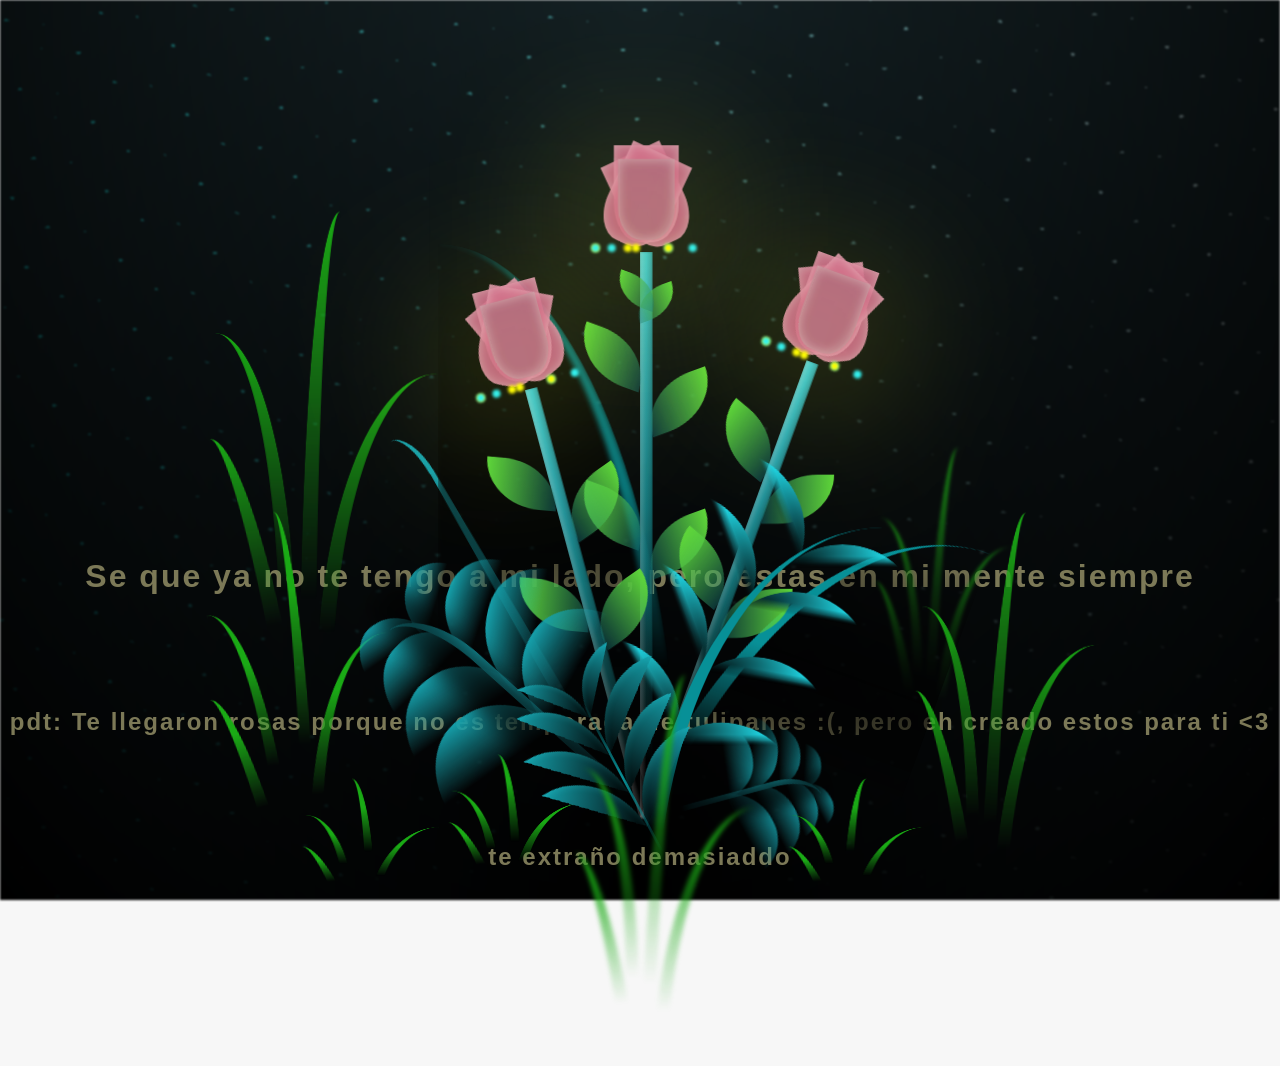
==== flower.html @ 2ba7af32 "Add files via upload" ====
<!DOCTYPE html>
<html lang="es">
  <head>
    <meta charset="UTF-8" />
    <meta http-equiv="X-UA-Compatible" content="IE=edge" />
    <meta name="viewport" content="width=device-width, initial-scale=1.0" />
    <link rel="stylesheet" href="css/main.css" />
    <link rel="icon" href="img/flowers.png" type="image/x-icon" />
    <title>Flower</title>
  </head>
  <body class="container">
    <audio src="sound/ChristianBasso&HaienQiu-Flowers.mp3" autoplay></audio>
    <div id="lyrics">
      
    </div>
    <h1 class="titulo">Se que ya no te tengo a mi lado, pero estas en mi mente siempre<br></br><br></br></h1>
    <h2 class="titulo">pdt: Te llegaron rosas porque no es temporada de tulipanes :(, pero eh creado estos para ti <3<br></br> te extraño demasiaddo</h2>
    <div class="night"></div>
    <div class="flowers">
      <div class="flower flower--1">
        <div class="flower__leafs flower__leafs--1">
          <div class="flower__leaf flower__leaf--1"></div>
          <div class="flower__leaf flower__leaf--2"></div>
          <div class="flower__leaf flower__leaf--3"></div>
          <div class="flower__leaf flower__leaf--4"></div>
          <div class="flower__white-circle"></div>

          <div class="flower__light flower__light--1"></div>
          <div class="flower__light flower__light--2"></div>
          <div class="flower__light flower__light--3"></div>
          <div class="flower__light flower__light--4"></div>
          <div class="flower__light flower__light--5"></div>
          <div class="flower__light flower__light--6"></div>
          <div class="flower__light flower__light--7"></div>
          <div class="flower__light flower__light--8"></div>
        </div>
        <div class="flower__line">
          <div class="flower__line__leaf flower__line__leaf--1"></div>
          <div class="flower__line__leaf flower__line__leaf--2"></div>
          <div class="flower__line__leaf flower__line__leaf--3"></div>
          <div class="flower__line__leaf flower__line__leaf--4"></div>
          <div class="flower__line__leaf flower__line__leaf--5"></div>
          <div class="flower__line__leaf flower__line__leaf--6"></div>
        </div>
      </div>

      <div class="flower flower--2">
        <div class="flower__leafs flower__leafs--2">
          <div class="flower__leaf flower__leaf--1"></div>
          <div class="flower__leaf flower__leaf--2"></div>
          <div class="flower__leaf flower__leaf--3"></div>
          <div class="flower__leaf flower__leaf--4"></div>
          <div class="flower__white-circle"></div>

          <div class="flower__light flower__light--1"></div>
          <div class="flower__light flower__light--2"></div>
          <div class="flower__light flower__light--3"></div>
          <div class="flower__light flower__light--4"></div>
          <div class="flower__light flower__light--5"></div>
          <div class="flower__light flower__light--6"></div>
          <div class="flower__light flower__light--7"></div>
          <div class="flower__light flower__light--8"></div>
        </div>
        <div class="flower__line">
          <div class="flower__line__leaf flower__line__leaf--1"></div>
          <div class="flower__line__leaf flower__line__leaf--2"></div>
          <div class="flower__line__leaf flower__line__leaf--3"></div>
          <div class="flower__line__leaf flower__line__leaf--4"></div>
        </div>
      </div>

      <div class="flower flower--3">
        <div class="flower__leafs flower__leafs--3">
          <div class="flower__leaf flower__leaf--1"></div>
          <div class="flower__leaf flower__leaf--2"></div>
          <div class="flower__leaf flower__leaf--3"></div>
          <div class="flower__leaf flower__leaf--4"></div>
          <div class="flower__white-circle"></div>

          <div class="flower__light flower__light--1"></div>
          <div class="flower__light flower__light--2"></div>
          <div class="flower__light flower__light--3"></div>
          <div class="flower__light flower__light--4"></div>
          <div class="flower__light flower__light--5"></div>
          <div class="flower__light flower__light--6"></div>
          <div class="flower__light flower__light--7"></div>
          <div class="flower__light flower__light--8"></div>
        </div>
        <div class="flower__line">
          <div class="flower__line__leaf flower__line__leaf--1"></div>
          <div class="flower__line__leaf flower__line__leaf--2"></div>
          <div class="flower__line__leaf flower__line__leaf--3"></div>
          <div class="flower__line__leaf flower__line__leaf--4"></div>
        </div>
      </div>

      <div class="grow-ans" style="--d: 1.2s">
        <div class="flower__g-long">
          <div class="flower__g-long__top"></div>
          <div class="flower__g-long__bottom"></div>
        </div>
      </div>

      <div class="growing-grass">
        <div class="flower__grass flower__grass--1">
          <div class="flower__grass--top"></div>
          <div class="flower__grass--bottom"></div>
          <div class="flower__grass__leaf flower__grass__leaf--1"></div>
          <div class="flower__grass__leaf flower__grass__leaf--2"></div>
          <div class="flower__grass__leaf flower__grass__leaf--3"></div>
          <div class="flower__grass__leaf flower__grass__leaf--4"></div>
          <div class="flower__grass__leaf flower__grass__leaf--5"></div>
          <div class="flower__grass__leaf flower__grass__leaf--6"></div>
          <div class="flower__grass__leaf flower__grass__leaf--7"></div>
          <div class="flower__grass__leaf flower__grass__leaf--8"></div>
          <div class="flower__grass__overlay"></div>
        </div>
      </div>

      <div class="growing-grass">
        <div class="flower__grass flower__grass--2">
          <div class="flower__grass--top"></div>
          <div class="flower__grass--bottom"></div>
          <div class="flower__grass__leaf flower__grass__leaf--1"></div>
          <div class="flower__grass__leaf flower__grass__leaf--2"></div>
          <div class="flower__grass__leaf flower__grass__leaf--3"></div>
          <div class="flower__grass__leaf flower__grass__leaf--4"></div>
          <div class="flower__grass__leaf flower__grass__leaf--5"></div>
          <div class="flower__grass__leaf flower__grass__leaf--6"></div>
          <div class="flower__grass__leaf flower__grass__leaf--7"></div>
          <div class="flower__grass__leaf flower__grass__leaf--8"></div>
          <div class="flower__grass__overlay"></div>
        </div>
      </div>

      <div class="grow-ans" style="--d: 2.4s">
        <div class="flower__g-right flower__g-right--1">
          <div class="leaf"></div>
        </div>
      </div>

      <div class="grow-ans" style="--d: 2.8s">
        <div class="flower__g-right flower__g-right--2">
          <div class="leaf"></div>
        </div>
      </div>

      <div class="grow-ans" style="--d: 2.8s">
        <div class="flower__g-front">
          <div
            class="flower__g-front__leaf-wrapper flower__g-front__leaf-wrapper--1"
          >
            <div class="flower__g-front__leaf"></div>
          </div>
          <div
            class="flower__g-front__leaf-wrapper flower__g-front__leaf-wrapper--2"
          >
            <div class="flower__g-front__leaf"></div>
          </div>
          <div
            class="flower__g-front__leaf-wrapper flower__g-front__leaf-wrapper--3"
          >
            <div class="flower__g-front__leaf"></div>
          </div>
          <div
            class="flower__g-front__leaf-wrapper flower__g-front__leaf-wrapper--4"
          >
            <div class="flower__g-front__leaf"></div>
          </div>
          <div
            class="flower__g-front__leaf-wrapper flower__g-front__leaf-wrapper--5"
          >
            <div class="flower__g-front__leaf"></div>
          </div>
          <div
            class="flower__g-front__leaf-wrapper flower__g-front__leaf-wrapper--6"
          >
            <div class="flower__g-front__leaf"></div>
          </div>
          <div
            class="flower__g-front__leaf-wrapper flower__g-front__leaf-wrapper--7"
          >
            <div class="flower__g-front__leaf"></div>
          </div>
          <div
            class="flower__g-front__leaf-wrapper flower__g-front__leaf-wrapper--8"
          >
            <div class="flower__g-front__leaf"></div>
          </div>
          <div class="flower__g-front__line"></div>
        </div>
      </div>

      <div class="grow-ans" style="--d: 3.2s">
        <div class="flower__g-fr">
          <div class="leaf"></div>
          <div class="flower__g-fr__leaf flower__g-fr__leaf--1"></div>
          <div class="flower__g-fr__leaf flower__g-fr__leaf--2"></div>
          <div class="flower__g-fr__leaf flower__g-fr__leaf--3"></div>
          <div class="flower__g-fr__leaf flower__g-fr__leaf--4"></div>
          <div class="flower__g-fr__leaf flower__g-fr__leaf--5"></div>
          <div class="flower__g-fr__leaf flower__g-fr__leaf--6"></div>
          <div class="flower__g-fr__leaf flower__g-fr__leaf--7"></div>
          <div class="flower__g-fr__leaf flower__g-fr__leaf--8"></div>
        </div>
      </div>

      <div class="long-g long-g--0">
        <div class="grow-ans" style="--d: 3s">
          <div class="leaf leaf--0"></div>
        </div>
        <div class="grow-ans" style="--d: 2.2s">
          <div class="leaf leaf--1"></div>
        </div>
        <div class="grow-ans" style="--d: 3.4s">
          <div class="leaf leaf--2"></div>
        </div>
        <div class="grow-ans" style="--d: 3.6s">
          <div class="leaf leaf--3"></div>
        </div>
      </div>

      <div class="long-g long-g--1">
        <div class="grow-ans" style="--d: 3.6s">
          <div class="leaf leaf--0"></div>
        </div>
        <div class="grow-ans" style="--d: 3.8s">
          <div class="leaf leaf--1"></div>
        </div>
        <div class="grow-ans" style="--d: 4s">
          <div class="leaf leaf--2"></div>
        </div>
        <div class="grow-ans" style="--d: 4.2s">
          <div class="leaf leaf--3"></div>
        </div>
      </div>

      <div class="long-g long-g--2">
        <div class="grow-ans" style="--d: 4s">
          <div class="leaf leaf--0"></div>
        </div>
        <div class="grow-ans" style="--d: 4.2s">
          <div class="leaf leaf--1"></div>
        </div>
        <div class="grow-ans" style="--d: 4.4s">
          <div class="leaf leaf--2"></div>
        </div>
        <div class="grow-ans" style="--d: 4.6s">
          <div class="leaf leaf--3"></div>
        </div>
      </div>

      <div class="long-g long-g--3">
        <div class="grow-ans" style="--d: 4s">
          <div class="leaf leaf--0"></div>
        </div>
        <div class="grow-ans" style="--d: 4.2s">
          <div class="leaf leaf--1"></div>
        </div>
        <div class="grow-ans" style="--d: 3s">
          <div class="leaf leaf--2"></div>
        </div>
        <div class="grow-ans" style="--d: 3.6s">
          <div class="leaf leaf--3"></div>
        </div>
      </div>

      <div class="long-g long-g--4">
        <div class="grow-ans" style="--d: 4s">
          <div class="leaf leaf--0"></div>
        </div>
        <div class="grow-ans" style="--d: 4.2s">
          <div class="leaf leaf--1"></div>
        </div>
        <div class="grow-ans" style="--d: 3s">
          <div class="leaf leaf--2"></div>
        </div>
        <div class="grow-ans" style="--d: 3.6s">
          <div class="leaf leaf--3"></div>
        </div>
      </div>

      <div class="long-g long-g--5">
        <div class="grow-ans" style="--d: 4s">
          <div class="leaf leaf--0"></div>
        </div>
        <div class="grow-ans" style="--d: 4.2s">
          <div class="leaf leaf--1"></div>
        </div>
        <div class="grow-ans" style="--d: 3s">
          <div class="leaf leaf--2"></div>
        </div>
        <div class="grow-ans" style="--d: 3.6s">
          <div class="leaf leaf--3"></div>
        </div>
      </div>

      <div class="long-g long-g--6">
        <div class="grow-ans" style="--d: 4.2s">
          <div class="leaf leaf--0"></div>
        </div>
        <div class="grow-ans" style="--d: 4.4s">
          <div class="leaf leaf--1"></div>
        </div>
        <div class="grow-ans" style="--d: 4.6s">
          <div class="leaf leaf--2"></div>
        </div>
        <div class="grow-ans" style="--d: 4.8s">
          <div class="leaf leaf--3"></div>
        </div>
      </div>

      <div class="long-g long-g--7">
        <div class="grow-ans" style="--d: 3s">
          <div class="leaf leaf--0"></div>
        </div>
        <div class="grow-ans" style="--d: 3.2s">
          <div class="leaf leaf--1"></div>
        </div>
        <div class="grow-ans" style="--d: 3.5s">
          <div class="leaf leaf--2"></div>
        </div>
        <div class="grow-ans" style="--d: 3.6s">
          <div class="leaf leaf--3"></div>
        </div>
      </div>
    </div>
    <script src="anim.js"></script>
    <script src="main.js"></script>
  </body>
</html>
---- css/main.css ----
*,
*::after,
*::before {
  padding: 0;
  margin: 0;
  box-sizing: border-box;
}

:root {
  --dark-color: #000;
}

body {
  display: flex;
  align-items: flex-end;
  justify-content: center;
  min-height: 100vh;
  background-color: var(--dark-color);
  overflow: hidden;
  perspective: 1000px;
}

#lyrics {
  font-size: 28px;
  font-family: "Franklin Gothic Medium", "Arial Narrow", Arial, sans-serif;
  color: white;
  position: absolute;
  margin-bottom: 20%;
  z-index: 1;
  font-weight: bold;
  letter-spacing: 4px;
}
@media only screen and (max-width: 600px) {
  /* Estilos específicos para dispositivos con un ancho máximo de 600px */
  #lyrics {
      font-size: 14px; /* Reduce el tamaño del texto para dispositivos más pequeños */
      margin-bottom: 530px;
      letter-spacing: 3px;
  }

}
.titulo {
  margin-bottom: 180px;
  font-family: "Arial Narrow", Arial, sans-serif;
  color: rgb(124, 121, 87);
  position: absolute;
  font-weight: bold;
  letter-spacing: 2px;
  opacity: 0;
  animation: fadeIn 3s ease-in-out forwards;
  text-align: center;
  margin-bottom: 10px; /* Menos separación entre los textos */
  line-height: 2.8; /* Ajusta la altura de las líneas para que no se vea demasiado separado */
}
@keyframes fadeIn {
  from {
    opacity: 0;
  }
  to {
    opacity: 1;
  }
}

.night {
  z-index: -1;
  position: absolute;
  left: 50%;
  top: 0;
  transform: translateX(-50%);
  width: 100%;
  height: 100%;
  filter: blur(0.1vmin);
  background-image: radial-gradient(
      ellipse at top,
      transparent 0%,
      var(--dark-color)
    ),
    radial-gradient(
      ellipse at bottom,
      var(--dark-color),
      rgba(145, 233, 255, 0.2)
    ),
    repeating-linear-gradient(
      220deg,
      rgb(0, 0, 0) 0px,
      rgb(0, 0, 0) 19px,
      transparent 19px,
      transparent 22px
    ),
    repeating-linear-gradient(
      189deg,
      rgb(0, 0, 0) 0px,
      rgb(0, 0, 0) 19px,
      transparent 19px,
      transparent 22px
    ),
    repeating-linear-gradient(
      148deg,
      rgb(0, 0, 0) 0px,
      rgb(0, 0, 0) 19px,
      transparent 19px,
      transparent 22px
    ),
    linear-gradient(90deg, rgb(0, 255, 250), rgb(240, 240, 240));
}

.flowers {
  position: relative;
  transform: scale(0.9);
  /*margin-bottom: 100px;
  */
}

@media only screen and (max-width: 600px) {
  /* Estilos específicos para dispositivos con un ancho máximo de 600px */
.flowers {
      font-size: 14px;
      margin-bottom: 35%;
      letter-spacing: 3px;
      transform: scale(1.0);
}

}

.flower {
  position: absolute;
  bottom: 10vmin;
  transform-origin: bottom center;
  z-index: 10;
  --fl-speed: 0.8s;
}
.flower--1 {
  -webkit-animation: moving-flower-1 4s linear infinite;
  animation: moving-flower-1 4s linear infinite;
}
.flower--1 .flower__line {
  height: 70vmin;
  -webkit-animation-delay: 0.3s;
  animation-delay: 0.3s;
}
.flower--1 .flower__line__leaf--1 {
  -webkit-animation: blooming-leaf-right var(--fl-speed) 1.6s backwards;
  animation: blooming-leaf-right var(--fl-speed) 1.6s backwards;
}
.flower--1 .flower__line__leaf--2 {
  -webkit-animation: blooming-leaf-right var(--fl-speed) 1.4s backwards;
  animation: blooming-leaf-right var(--fl-speed) 1.4s backwards;
}
.flower--1 .flower__line__leaf--3 {
  -webkit-animation: blooming-leaf-left var(--fl-speed) 1.2s backwards;
  animation: blooming-leaf-left var(--fl-speed) 1.2s backwards;
}
.flower--1 .flower__line__leaf--4 {
  -webkit-animation: blooming-leaf-left var(--fl-speed) 1s backwards;
  animation: blooming-leaf-left var(--fl-speed) 1s backwards;
}
.flower--1 .flower__line__leaf--5 {
  -webkit-animation: blooming-leaf-right var(--fl-speed) 1.8s backwards;
  animation: blooming-leaf-right var(--fl-speed) 1.8s backwards;
}
.flower--1 .flower__line__leaf--6 {
  -webkit-animation: blooming-leaf-left var(--fl-speed) 2s backwards;
  animation: blooming-leaf-left var(--fl-speed) 2s backwards;
}
.flower--2 {
  left: 50%;
  transform: rotate(20deg);
  -webkit-animation: moving-flower-2 4s linear infinite;
  animation: moving-flower-2 4s linear infinite;
}
.flower--2 .flower__line {
  height: 60vmin;
  -webkit-animation-delay: 0.6s;
  animation-delay: 0.6s;
}
.flower--2 .flower__line__leaf--1 {
  -webkit-animation: blooming-leaf-right var(--fl-speed) 1.9s backwards;
  animation: blooming-leaf-right var(--fl-speed) 1.9s backwards;
}
.flower--2 .flower__line__leaf--2 {
  -webkit-animation: blooming-leaf-right var(--fl-speed) 1.7s backwards;
  animation: blooming-leaf-right var(--fl-speed) 1.7s backwards;
}
.flower--2 .flower__line__leaf--3 {
  -webkit-animation: blooming-leaf-left var(--fl-speed) 1.5s backwards;
  animation: blooming-leaf-left var(--fl-speed) 1.5s backwards;
}
.flower--2 .flower__line__leaf--4 {
  -webkit-animation: blooming-leaf-left var(--fl-speed) 1.3s backwards;
  animation: blooming-leaf-left var(--fl-speed) 1.3s backwards;
}
.flower--3 {
  left: 50%;
  transform: rotate(-15deg);
  -webkit-animation: moving-flower-3 4s linear infinite;
  animation: moving-flower-3 4s linear infinite;
}
.flower--3 .flower__line {
  -webkit-animation-delay: 0.9s;
  animation-delay: 0.9s;
}
.flower--3 .flower__line__leaf--1 {
  -webkit-animation: blooming-leaf-right var(--fl-speed) 2.5s backwards;
  animation: blooming-leaf-right var(--fl-speed) 2.5s backwards;
}
.flower--3 .flower__line__leaf--2 {
  -webkit-animation: blooming-leaf-right var(--fl-speed) 2.3s backwards;
  animation: blooming-leaf-right var(--fl-speed) 2.3s backwards;
}
.flower--3 .flower__line__leaf--3 {
  -webkit-animation: blooming-leaf-left var(--fl-speed) 2.1s backwards;
  animation: blooming-leaf-left var(--fl-speed) 2.1s backwards;
}
.flower--3 .flower__line__leaf--4 {
  -webkit-animation: blooming-leaf-left var(--fl-speed) 1.9s backwards;
  animation: blooming-leaf-left var(--fl-speed) 1.9s backwards;
}
.flower__leafs {
  position: relative;
  -webkit-animation: blooming-flower 2s backwards;
  animation: blooming-flower 2s backwards;
}
.flower__leafs--1 {
  -webkit-animation-delay: 1.1s;
  animation-delay: 1.1s;
}
.flower__leafs--2 {
  -webkit-animation-delay: 1.4s;
  animation-delay: 1.4s;
}
.flower__leafs--3 {
  -webkit-animation-delay: 1.7s;
  animation-delay: 1.7s;
}
.flower__leafs::after {
  content: "";
  position: absolute;
  left: 0;
  top: 0;
  transform: translate(-50%, -100%);
  width: 8vmin;
  height: 8vmin;
  background-color: #f9fd25;
  /* background-color: #fd2525; */
  filter: blur(10vmin);
}
.flower__leaf {
  position: absolute;
  bottom: 0;
  left: 50%;
  width: 8vmin; /* Ancho del pétalo aumentado */
  height: 12vmin; /* Altura del pétalo aumentada */
  border-radius: 0% 0% 40% 40%; /* Parte superior redondeada */
  background-color: #ce6691; /* Color típico de tulipán */
  transform-origin: bottom center;
  opacity: 0.9;
  box-shadow: inset 0 0 1.5vmin rgba(255, 255, 255, 0.5);
}

/* Ajustes individuales para cada pétalo */
.flower__leaf--1 {
  transform: translate(-12%, -10%) rotate(-25deg); /* Ajustado para pétalos más grandes */
}

.flower__leaf--2 {
  transform: translate(-50%, -10%) rotate(0deg); /* Central */
}

.flower__leaf--3 {
  transform: translate(-88%, -10%) rotate(25deg); /* Ajustado para pétalos más grandes */
}

/* Pétalo trasero (si existe) */
.flower__leaf--4 {
  width: 7vmin; /* Ajuste proporcional */
  height: 10vmin; /* Ajuste proporcional */
  transform-origin: bottom center;
  border-radius: 0% 0% 40% 40%; /* Igual a los otros pétalos */
  transform: translate(-50%, -15%) rotate(0deg); /* Más arriba */
  background-color: #ac6184; /* Color ligeramente más oscuro */
  z-index: 0; /* Detrás de los otros pétalos */
}

.flower__white-circle::after {
  content: "";
  position: absolute;
  left: 50%;
  top: 45%;
  transform: translate(-50%, -50%);
  width: 60%;
  height: 60%;
  border-radius: inherit;
  background-image: repeating-linear-gradient(
      135deg,
      rgba(0, 0, 0, 0.03) 0px,
      rgba(0, 0, 0, 0.03) 1px,
      transparent 1px,
      transparent 12px
    ),
    repeating-linear-gradient(
      45deg,
      rgba(0, 0, 0, 0.03) 0px,
      rgba(0, 0, 0, 0.03) 1px,
      transparent 1px,
      transparent 12px
    ),
    repeating-linear-gradient(
      67.5deg,
      rgba(0, 0, 0, 0.03) 0px,
      rgba(0, 0, 0, 0.03) 1px,
      transparent 1px,
      transparent 12px
    ),
    repeating-linear-gradient(
      135deg,
      rgba(0, 0, 0, 0.03) 0px,
      rgba(0, 0, 0, 0.03) 1px,
      transparent 1px,
      transparent 12px
    ),
    repeating-linear-gradient(
      45deg,
      rgba(0, 0, 0, 0.03) 0px,
      rgba(0, 0, 0, 0.03) 1px,
      transparent 1px,
      transparent 12px
    ),
    repeating-linear-gradient(
      112.5deg,
      rgba(0, 0, 0, 0.03) 0px,
      rgba(0, 0, 0, 0.03) 1px,
      transparent 1px,
      transparent 12px
    ),
    repeating-linear-gradient(
      112.5deg,
      rgba(0, 0, 0, 0.03) 0px,
      rgba(0, 0, 0, 0.03) 1px,
      transparent 1px,
      transparent 12px
    ),
    repeating-linear-gradient(
      45deg,
      rgba(0, 0, 0, 0.03) 0px,
      rgba(0, 0, 0, 0.03) 1px,
      transparent 1px,
      transparent 12px
    ),
    repeating-linear-gradient(
      22.5deg,
      rgba(0, 0, 0, 0.03) 0px,
      rgba(0, 0, 0, 0.03) 1px,
      transparent 1px,
      transparent 12px
    ),
    repeating-linear-gradient(
      45deg,
      rgba(0, 0, 0, 0.03) 0px,
      rgba(0, 0, 0, 0.03) 1px,
      transparent 1px,
      transparent 12px
    ),
    repeating-linear-gradient(
      22.5deg,
      rgba(0, 0, 0, 0.03) 0px,
      rgba(0, 0, 0, 0.03) 1px,
      transparent 1px,
      transparent 12px
    ),
    repeating-linear-gradient(
      135deg,
      rgba(0, 0, 0, 0.03) 0px,
      rgba(0, 0, 0, 0.03) 1px,
      transparent 1px,
      transparent 12px
    ),
    repeating-linear-gradient(
      157.5deg,
      rgba(0, 0, 0, 0.03) 0px,
      rgba(0, 0, 0, 0.03) 1px,
      transparent 1px,
      transparent 12px
    ),
    repeating-linear-gradient(
      67.5deg,
      rgba(0, 0, 0, 0.03) 0px,
      rgba(0, 0, 0, 0.03) 1px,
      transparent 1px,
      transparent 12px
    ),
    repeating-linear-gradient(
      67.5deg,
      rgba(0, 0, 0, 0.03) 0px,
      rgba(0, 0, 0, 0.03) 1px,
      transparent 1px,
      transparent 12px
    ),
    linear-gradient(90deg, rgb(255, 235, 18), rgb(255, 206, 0));
}
.flower__line {
  height: 55vmin;
  width: 1.5vmin;
  background-image: linear-gradient(
      to left,
      rgba(0, 0, 0, 0.2),
      transparent,
      rgba(255, 255, 255, 0.2)
    ),
    linear-gradient(to top, transparent 10%, #14757a, #39c6d6);
  box-shadow: inset 0 0 2px rgba(0, 0, 0, 0.5);
  -webkit-animation: grow-flower-tree 4s backwards;
  animation: grow-flower-tree 4s backwards;
}
.flower__line__leaf {
  --w: 7vmin;
  --h: calc(var(--w) + 2vmin);
  position: absolute;
  top: 20%;
  left: 90%;
  width: var(--w);
  height: var(--h);
  border-top-right-radius: var(--h);
  border-bottom-left-radius: var(--h);
  background-image: linear-gradient(to top, rgba(20, 117, 122, 0.4), #5ed639);
}
.flower__line__leaf--1 {
  transform: rotate(70deg) rotateY(30deg);
}
.flower__line__leaf--2 {
  top: 45%;
  transform: rotate(70deg) rotateY(30deg);
}
.flower__line__leaf--3,
.flower__line__leaf--4,
.flower__line__leaf--6 {
  border-top-right-radius: 0;
  border-bottom-left-radius: 0;
  border-top-left-radius: var(--h);
  border-bottom-right-radius: var(--h);
  left: -460%;
  top: 12%;
  transform: rotate(-70deg) rotateY(30deg);
}
.flower__line__leaf--4 {
  top: 40%;
}
.flower__line__leaf--5 {
  top: 0;
  transform-origin: left;
  transform: rotate(70deg) rotateY(30deg) scale(0.6);
}
.flower__line__leaf--6 {
  top: -2%;
  left: -450%;
  transform-origin: right;
  transform: rotate(-70deg) rotateY(30deg) scale(0.6);
}
.flower__light {
  position: absolute;
  bottom: 0vmin;
  width: 1vmin;
  height: 1vmin;
  background-color: rgb(255, 251, 0);
  border-radius: 50%;
  filter: blur(0.2vmin);
  -webkit-animation: light-ans 4s linear infinite backwards;
  animation: light-ans 4s linear infinite backwards;
}
.flower__light:nth-child(odd) {
  background-color: #23f0ff;
}
.flower__light--1 {
  left: -2vmin;
  -webkit-animation-delay: 1s;
  animation-delay: 1s;
}
.flower__light--2 {
  left: 3vmin;
  -webkit-animation-delay: 0.5s;
  animation-delay: 0.5s;
}
.flower__light--3 {
  left: -6vmin;
  -webkit-animation-delay: 0.3s;
  animation-delay: 0.3s;
}
.flower__light--4 {
  left: 6vmin;
  -webkit-animation-delay: 0.9s;
  animation-delay: 0.9s;
}
.flower__light--5 {
  left: -1vmin;
  -webkit-animation-delay: 1.5s;
  animation-delay: 1.5s;
}
.flower__light--6 {
  left: -4vmin;
  -webkit-animation-delay: 3s;
  animation-delay: 3s;
}
.flower__light--7 {
  left: 3vmin;
  -webkit-animation-delay: 2s;
  animation-delay: 2s;
}
.flower__light--8 {
  left: -6vmin;
  -webkit-animation-delay: 3.5s;
  animation-delay: 3.5s;
}
.flower__grass {
  --c: #159faa;
  --line-w: 1.5vmin;
  position: absolute;
  bottom: 12vmin;
  left: -7vmin;
  display: flex;
  flex-direction: column;
  align-items: flex-end;
  z-index: 20;
  transform-origin: bottom center;
  transform: rotate(-48deg) rotateY(40deg);
}
.flower__grass--1 {
  -webkit-animation: moving-grass 2s linear infinite;
  animation: moving-grass 2s linear infinite;
}
.flower__grass--2 {
  left: 2vmin;
  bottom: 10vmin;
  transform: scale(0.5) rotate(75deg) rotateX(10deg) rotateY(-200deg);
  opacity: 0.8;
  z-index: 0;
  -webkit-animation: moving-grass--2 1.5s linear infinite;
  animation: moving-grass--2 1.5s linear infinite;
}
.flower__grass--top {
  width: 7vmin;
  height: 10vmin;
  border-top-right-radius: 100%;
  border-right: var(--line-w) solid var(--c);
  transform-origin: bottom center;
  transform: rotate(-2deg);
}
.flower__grass--bottom {
  margin-top: -2px;
  width: var(--line-w);
  height: 25vmin;
  background-image: linear-gradient(to top, transparent, var(--c));
}
.flower__grass__leaf {
  --size: 10vmin;
  position: absolute;
  width: calc(var(--size) * 2.1);
  height: var(--size);
  border-top-left-radius: var(--size);
  border-top-right-radius: var(--size);
  background-image: linear-gradient(
    to top,
    transparent,
    transparent 30%,
    var(--c)
  );
  z-index: 100;
}
.flower__grass__leaf--1 {
  top: -6%;
  left: 30%;
  --size: 6vmin;
  transform: rotate(-20deg);
  -webkit-animation: growing-grass-ans--1 2s 2.6s backwards;
  animation: growing-grass-ans--1 2s 2.6s backwards;
}
@-webkit-keyframes growing-grass-ans--1 {
  0% {
    transform-origin: bottom left;
    transform: rotate(-20deg) scale(0);
  }
}
@keyframes growing-grass-ans--1 {
  0% {
    transform-origin: bottom left;
    transform: rotate(-20deg) scale(0);
  }
}
.flower__grass__leaf--2 {
  top: -5%;
  left: -110%;
  --size: 6vmin;
  transform: rotate(10deg);
  -webkit-animation: growing-grass-ans--2 2s 2.4s linear backwards;
  animation: growing-grass-ans--2 2s 2.4s linear backwards;
}
@-webkit-keyframes growing-grass-ans--2 {
  0% {
    transform-origin: bottom right;
    transform: rotate(10deg) scale(0);
  }
}
@keyframes growing-grass-ans--2 {
  0% {
    transform-origin: bottom right;
    transform: rotate(10deg) scale(0);
  }
}
.flower__grass__leaf--3 {
  top: 5%;
  left: 60%;
  --size: 8vmin;
  transform: rotate(-18deg) rotateX(-20deg);
  -webkit-animation: growing-grass-ans--3 2s 2.2s linear backwards;
  animation: growing-grass-ans--3 2s 2.2s linear backwards;
}
@-webkit-keyframes growing-grass-ans--3 {
  0% {
    transform-origin: bottom left;
    transform: rotate(-18deg) rotateX(-20deg) scale(0);
  }
}
@keyframes growing-grass-ans--3 {
  0% {
    transform-origin: bottom left;
    transform: rotate(-18deg) rotateX(-20deg) scale(0);
  }
}
.flower__grass__leaf--4 {
  top: 6%;
  left: -135%;
  --size: 8vmin;
  transform: rotate(2deg);
  -webkit-animation: growing-grass-ans--4 2s 2s linear backwards;
  animation: growing-grass-ans--4 2s 2s linear backwards;
}
@-webkit-keyframes growing-grass-ans--4 {
  0% {
    transform-origin: bottom right;
    transform: rotate(2deg) scale(0);
  }
}
@keyframes growing-grass-ans--4 {
  0% {
    transform-origin: bottom right;
    transform: rotate(2deg) scale(0);
  }
}
.flower__grass__leaf--5 {
  top: 20%;
  left: 60%;
  --size: 10vmin;
  transform: rotate(-24deg) rotateX(-20deg);
  -webkit-animation: growing-grass-ans--5 2s 1.8s linear backwards;
  animation: growing-grass-ans--5 2s 1.8s linear backwards;
}
@-webkit-keyframes growing-grass-ans--5 {
  0% {
    transform-origin: bottom left;
    transform: rotate(-24deg) rotateX(-20deg) scale(0);
  }
}
@keyframes growing-grass-ans--5 {
  0% {
    transform-origin: bottom left;
    transform: rotate(-24deg) rotateX(-20deg) scale(0);
  }
}
.flower__grass__leaf--6 {
  top: 22%;
  left: -180%;
  --size: 10vmin;
  transform: rotate(10deg);
  -webkit-animation: growing-grass-ans--6 2s 1.6s linear backwards;
  animation: growing-grass-ans--6 2s 1.6s linear backwards;
}
@-webkit-keyframes growing-grass-ans--6 {
  0% {
    transform-origin: bottom right;
    transform: rotate(10deg) scale(0);
  }
}
@keyframes growing-grass-ans--6 {
  0% {
    transform-origin: bottom right;
    transform: rotate(10deg) scale(0);
  }
}
.flower__grass__leaf--7 {
  top: 39%;
  left: 70%;
  --size: 10vmin;
  transform: rotate(-10deg);
  -webkit-animation: growing-grass-ans--7 2s 1.4s linear backwards;
  animation: growing-grass-ans--7 2s 1.4s linear backwards;
}
@-webkit-keyframes growing-grass-ans--7 {
  0% {
    transform-origin: bottom left;
    transform: rotate(-10deg) scale(0);
  }
}
@keyframes growing-grass-ans--7 {
  0% {
    transform-origin: bottom left;
    transform: rotate(-10deg) scale(0);
  }
}
.flower__grass__leaf--8 {
  top: 40%;
  left: -215%;
  --size: 11vmin;
  transform: rotate(10deg);
  -webkit-animation: growing-grass-ans--8 2s 1.2s linear backwards;
  animation: growing-grass-ans--8 2s 1.2s linear backwards;
}
@-webkit-keyframes growing-grass-ans--8 {
  0% {
    transform-origin: bottom right;
    transform: rotate(10deg) scale(0);
  }
}
@keyframes growing-grass-ans--8 {
  0% {
    transform-origin: bottom right;
    transform: rotate(10deg) scale(0);
  }
}
.flower__grass__overlay {
  position: absolute;
  top: -10%;
  right: 0%;
  width: 100%;
  height: 100%;
  background-color: rgba(0, 0, 0, 0.6);
  filter: blur(1.5vmin);
  z-index: 100;
}
.flower__g-long {
  --w: 2vmin;
  --h: 6vmin;
  --c: #159faa;
  position: absolute;
  bottom: 10vmin;
  left: -3vmin;
  transform-origin: bottom center;
  transform: rotate(-30deg) rotateY(-20deg);
  display: flex;
  flex-direction: column;
  align-items: flex-end;
  -webkit-animation: flower-g-long-ans 3s linear infinite;
  animation: flower-g-long-ans 3s linear infinite;
}
@-webkit-keyframes flower-g-long-ans {
  0%,
  100% {
    transform: rotate(-30deg) rotateY(-20deg);
  }
  50% {
    transform: rotate(-32deg) rotateY(-20deg);
  }
}
@keyframes flower-g-long-ans {
  0%,
  100% {
    transform: rotate(-30deg) rotateY(-20deg);
  }
  50% {
    transform: rotate(-32deg) rotateY(-20deg);
  }
}
.flower__g-long__top {
  top: calc(var(--h) * -1);
  width: calc(var(--w) + 1vmin);
  height: var(--h);
  border-top-right-radius: 100%;
  border-right: 0.7vmin solid var(--c);
  transform: translate(-0.7vmin, 1vmin);
}
.flower__g-long__bottom {
  width: var(--w);
  height: 50vmin;
  transform-origin: bottom center;
  background-image: linear-gradient(to top, transparent 30%, var(--c));
  box-shadow: inset 0 0 2px rgba(0, 0, 0, 0.5);
  -webkit-clip-path: polygon(35% 0, 65% 1%, 100% 100%, 0% 100%);
  clip-path: polygon(35% 0, 65% 1%, 100% 100%, 0% 100%);
}
.flower__g-right {
  position: absolute;
  bottom: 6vmin;
  left: -2vmin;
  transform-origin: bottom left;
  transform: rotate(20deg);
}
.flower__g-right .leaf {
  width: 30vmin;
  height: 50vmin;
  border-top-left-radius: 100%;
  border-left: 2vmin solid #079097;
  background-image: linear-gradient(
    to bottom,
    transparent,
    var(--dark-color) 60%
  );
  -webkit-mask-image: linear-gradient(to top, transparent 30%, #079097 60%);
}
.flower__g-right--1 {
  -webkit-animation: flower-g-right-ans 2.5s linear infinite;
  animation: flower-g-right-ans 2.5s linear infinite;
}
.flower__g-right--2 {
  left: 5vmin;
  transform: rotateY(-180deg);
  -webkit-animation: flower-g-right-ans--2 3s linear infinite;
  animation: flower-g-right-ans--2 3s linear infinite;
}
.flower__g-right--2 .leaf {
  height: 75vmin;
  filter: blur(0.3vmin);
  opacity: 0.8;
}
@-webkit-keyframes flower-g-right-ans {
  0%,
  100% {
    transform: rotate(20deg);
  }
  50% {
    transform: rotate(24deg) rotateX(-20deg);
  }
}
@keyframes flower-g-right-ans {
  0%,
  100% {
    transform: rotate(20deg);
  }
  50% {
    transform: rotate(24deg) rotateX(-20deg);
  }
}
@-webkit-keyframes flower-g-right-ans--2 {
  0%,
  100% {
    transform: rotateY(-180deg) rotate(0deg) rotateX(-20deg);
  }
  50% {
    transform: rotateY(-180deg) rotate(6deg) rotateX(-20deg);
  }
}
@keyframes flower-g-right-ans--2 {
  0%,
  100% {
    transform: rotateY(-180deg) rotate(0deg) rotateX(-20deg);
  }
  50% {
    transform: rotateY(-180deg) rotate(6deg) rotateX(-20deg);
  }
}
.flower__g-front {
  position: absolute;
  bottom: 6vmin;
  left: 2.5vmin;
  z-index: 100;
  transform-origin: bottom center;
  transform: rotate(-28deg) rotateY(30deg) scale(1.04);
  -webkit-animation: flower__g-front-ans 2s linear infinite;
  animation: flower__g-front-ans 2s linear infinite;
}
@-webkit-keyframes flower__g-front-ans {
  0%,
  100% {
    transform: rotate(-28deg) rotateY(30deg) scale(1.04);
  }
  50% {
    transform: rotate(-35deg) rotateY(40deg) scale(1.04);
  }
}
@keyframes flower__g-front-ans {
  0%,
  100% {
    transform: rotate(-28deg) rotateY(30deg) scale(1.04);
  }
  50% {
    transform: rotate(-35deg) rotateY(40deg) scale(1.04);
  }
}
.flower__g-front__line {
  width: 0.3vmin;
  height: 20vmin;
  background-image: linear-gradient(
    to top,
    transparent,
    #079097,
    transparent 100%
  );
  position: relative;
}
.flower__g-front__leaf-wrapper {
  position: absolute;
  top: 0;
  left: 0;
  transform-origin: bottom left;
  transform: rotate(10deg);
}
.flower__g-front__leaf-wrapper:nth-child(even) {
  left: 0vmin;
  transform: rotateY(-180deg) rotate(5deg);
  -webkit-animation: flower__g-front__leaf-left-ans 1s ease-in backwards;
  animation: flower__g-front__leaf-left-ans 1s ease-in backwards;
}
.flower__g-front__leaf-wrapper:nth-child(odd) {
  -webkit-animation: flower__g-front__leaf-ans 1s ease-in backwards;
  animation: flower__g-front__leaf-ans 1s ease-in backwards;
}
.flower__g-front__leaf-wrapper--1 {
  top: -8vmin;
  transform: scale(0.7);
  -webkit-animation: flower__g-front__leaf-ans 1s 5.5s ease-in backwards !important;
  animation: flower__g-front__leaf-ans 1s 5.5s ease-in backwards !important;
}
.flower__g-front__leaf-wrapper--2 {
  top: -8vmin;
  transform: rotateY(-180deg) scale(0.7) !important;
  -webkit-animation: flower__g-front__leaf-left-ans-2 1s 4.6s ease-in backwards !important;
  animation: flower__g-front__leaf-left-ans-2 1s 4.6s ease-in backwards !important;
}
.flower__g-front__leaf-wrapper--3 {
  top: -3vmin;
  -webkit-animation: flower__g-front__leaf-ans 1s 4.6s ease-in backwards;
  animation: flower__g-front__leaf-ans 1s 4.6s ease-in backwards;
}
.flower__g-front__leaf-wrapper--4 {
  top: -3vmin;
  transform: rotateY(-180deg) scale(0.9) !important;
  -webkit-animation: flower__g-front__leaf-left-ans-2 1s 4.6s ease-in backwards !important;
  animation: flower__g-front__leaf-left-ans-2 1s 4.6s ease-in backwards !important;
}
@-webkit-keyframes flower__g-front__leaf-left-ans-2 {
  0% {
    transform: rotateY(-180deg) scale(0);
  }
}
@keyframes flower__g-front__leaf-left-ans-2 {
  0% {
    transform: rotateY(-180deg) scale(0);
  }
}
.flower__g-front__leaf-wrapper--5,
.flower__g-front__leaf-wrapper--6 {
  top: 2vmin;
}
.flower__g-front__leaf-wrapper--7,
.flower__g-front__leaf-wrapper--8 {
  top: 6.5vmin;
}
.flower__g-front__leaf-wrapper--2 {
  -webkit-animation-delay: 5.2s !important;
  animation-delay: 5.2s !important;
}
.flower__g-front__leaf-wrapper--3 {
  -webkit-animation-delay: 4.9s !important;
  animation-delay: 4.9s !important;
}
.flower__g-front__leaf-wrapper--5 {
  -webkit-animation-delay: 4.3s !important;
  animation-delay: 4.3s !important;
}
.flower__g-front__leaf-wrapper--6 {
  -webkit-animation-delay: 4.1s !important;
  animation-delay: 4.1s !important;
}
.flower__g-front__leaf-wrapper--7 {
  -webkit-animation-delay: 3.8s !important;
  animation-delay: 3.8s !important;
}
.flower__g-front__leaf-wrapper--8 {
  -webkit-animation-delay: 3.5s !important;
  animation-delay: 3.5s !important;
}
@-webkit-keyframes flower__g-front__leaf-ans {
  0% {
    transform: rotate(10deg) scale(0);
  }
}
@keyframes flower__g-front__leaf-ans {
  0% {
    transform: rotate(10deg) scale(0);
  }
}
@-webkit-keyframes flower__g-front__leaf-left-ans {
  0% {
    transform: rotateY(-180deg) rotate(5deg) scale(0);
  }
}
@keyframes flower__g-front__leaf-left-ans {
  0% {
    transform: rotateY(-180deg) rotate(5deg) scale(0);
  }
}
.flower__g-front__leaf {
  width: 10vmin;
  height: 10vmin;
  border-radius: 100% 0% 0% 100%/100% 100% 0% 0%;
  box-shadow: inset 0 2px 1vmin hsla(184deg, 97%, 58%, 0.2);
  background-image: linear-gradient(
      to bottom left,
      transparent,
      var(--dark-color)
    ),
    linear-gradient(to bottom right, #159faa 50%, transparent 50%, transparent);
  -webkit-mask-image: linear-gradient(
    to bottom right,
    #159faa 50%,
    transparent 50%,
    transparent
  );
  mask-image: linear-gradient(
    to bottom right,
    #159faa 50%,
    transparent 50%,
    transparent
  );
}
.flower__g-fr {
  position: absolute;
  bottom: -4vmin;
  left: vmin;
  transform-origin: bottom left;
  z-index: 10;
  -webkit-animation: flower__g-fr-ans 2s linear infinite;
  animation: flower__g-fr-ans 2s linear infinite;
}
@-webkit-keyframes flower__g-fr-ans {
  0%,
  100% {
    transform: rotate(2deg);
  }
  50% {
    transform: rotate(4deg);
  }
}
@keyframes flower__g-fr-ans {
  0%,
  100% {
    transform: rotate(2deg);
  }
  50% {
    transform: rotate(4deg);
  }
}
.flower__g-fr .leaf {
  width: 30vmin;
  height: 50vmin;
  border-top-left-radius: 100%;
  border-left: 2vmin solid #079097;
  -webkit-mask-image: linear-gradient(to top, transparent 25%, #079097 50%);
  position: relative;
  z-index: 1;
}
.flower__g-fr__leaf {
  position: absolute;
  top: 0;
  left: 0;
  width: 10vmin;
  height: 10vmin;
  border-radius: 100% 0% 0% 100%/100% 100% 0% 0%;
  box-shadow: inset 0 2px 1vmin hsla(184deg, 97%, 58%, 0.2);
  background-image: linear-gradient(
      to bottom left,
      transparent,
      var(--dark-color) 98%
    ),
    linear-gradient(to bottom right, #23f0ff 45%, transparent 50%, transparent);
  -webkit-mask-image: linear-gradient(
    135deg,
    #159faa 40%,
    transparent 50%,
    transparent
  );
}
.flower__g-fr__leaf--1 {
  left: 20vmin;
  transform: rotate(45deg);
  -webkit-animation: flower__g-fr-leaft-ans-1 0.5s 5.2s linear backwards;
  animation: flower__g-fr-leaft-ans-1 0.5s 5.2s linear backwards;
}
@-webkit-keyframes flower__g-fr-leaft-ans-1 {
  0% {
    transform-origin: left;
    transform: rotate(45deg) scale(0);
  }
}
@keyframes flower__g-fr-leaft-ans-1 {
  0% {
    transform-origin: left;
    transform: rotate(45deg) scale(0);
  }
}
.flower__g-fr__leaf--2 {
  left: 12vmin;
  top: -7vmin;
  transform: rotate(25deg) rotateY(-180deg);
  -webkit-animation: flower__g-fr-leaft-ans-6 0.5s 5s linear backwards;
  animation: flower__g-fr-leaft-ans-6 0.5s 5s linear backwards;
}
.flower__g-fr__leaf--3 {
  left: 15vmin;
  top: 6vmin;
  transform: rotate(55deg);
  -webkit-animation: flower__g-fr-leaft-ans-5 0.5s 4.8s linear backwards;
  animation: flower__g-fr-leaft-ans-5 0.5s 4.8s linear backwards;
}
.flower__g-fr__leaf--4 {
  left: 6vmin;
  top: -2vmin;
  transform: rotate(25deg) rotateY(-180deg);
  -webkit-animation: flower__g-fr-leaft-ans-6 0.5s 4.6s linear backwards;
  animation: flower__g-fr-leaft-ans-6 0.5s 4.6s linear backwards;
}
.flower__g-fr__leaf--5 {
  left: 10vmin;
  top: 14vmin;
  transform: rotate(55deg);
  -webkit-animation: flower__g-fr-leaft-ans-5 0.5s 4.4s linear backwards;
  animation: flower__g-fr-leaft-ans-5 0.5s 4.4s linear backwards;
}
@-webkit-keyframes flower__g-fr-leaft-ans-5 {
  0% {
    transform-origin: left;
    transform: rotate(55deg) scale(0);
  }
}
@keyframes flower__g-fr-leaft-ans-5 {
  0% {
    transform-origin: left;
    transform: rotate(55deg) scale(0);
  }
}
.flower__g-fr__leaf--6 {
  left: 0vmin;
  top: 6vmin;
  transform: rotate(25deg) rotateY(-180deg);
  -webkit-animation: flower__g-fr-leaft-ans-6 0.5s 4.2s linear backwards;
  animation: flower__g-fr-leaft-ans-6 0.5s 4.2s linear backwards;
}
@-webkit-keyframes flower__g-fr-leaft-ans-6 {
  0% {
    transform-origin: right;
    transform: rotate(25deg) rotateY(-180deg) scale(0);
  }
}
@keyframes flower__g-fr-leaft-ans-6 {
  0% {
    transform-origin: right;
    transform: rotate(25deg) rotateY(-180deg) scale(0);
  }
}
.flower__g-fr__leaf--7 {
  left: 5vmin;
  top: 22vmin;
  transform: rotate(45deg);
  -webkit-animation: flower__g-fr-leaft-ans-7 0.5s 4s linear backwards;
  animation: flower__g-fr-leaft-ans-7 0.5s 4s linear backwards;
}
@-webkit-keyframes flower__g-fr-leaft-ans-7 {
  0% {
    transform-origin: left;
    transform: rotate(45deg) scale(0);
  }
}
@keyframes flower__g-fr-leaft-ans-7 {
  0% {
    transform-origin: left;
    transform: rotate(45deg) scale(0);
  }
}
.flower__g-fr__leaf--8 {
  left: -4vmin;
  top: 15vmin;
  transform: rotate(15deg) rotateY(-180deg);
  -webkit-animation: flower__g-fr-leaft-ans-8 0.5s 3.8s linear backwards;
  animation: flower__g-fr-leaft-ans-8 0.5s 3.8s linear backwards;
}
@-webkit-keyframes flower__g-fr-leaft-ans-8 {
  0% {
    transform-origin: right;
    transform: rotate(15deg) rotateY(-180deg) scale(0);
  }
}
@keyframes flower__g-fr-leaft-ans-8 {
  0% {
    transform-origin: right;
    transform: rotate(15deg) rotateY(-180deg) scale(0);
  }
}

.long-g {
  position: absolute;
  bottom: 25vmin;
  left: -42vmin;
  transform-origin: bottom left;
}
.long-g--1 {
  bottom: 0vmin;
  transform: scale(0.8) rotate(-5deg);
}
.long-g--1 .leaf {
  -webkit-mask-image: linear-gradient(
    to top,
    transparent 40%,
    #079097 80%
  ) !important;
}
.long-g--1 .leaf--1 {
  --w: 5vmin;
  --h: 60vmin;
  left: -2vmin;
  transform: rotate(3deg) rotateY(-180deg);
}
.long-g--2,
.long-g--3 {
  bottom: -3vmin;
  left: -35vmin;
  transform-origin: center;
  transform: scale(0.6) rotateX(60deg);
}
.long-g--2 .leaf,
.long-g--3 .leaf {
  -webkit-mask-image: linear-gradient(
    to top,
    transparent 50%,
    #079097 80%
  ) !important;
}
.long-g--2 .leaf--1,
.long-g--3 .leaf--1 {
  left: -1vmin;
  transform: rotateY(-180deg);
}
.long-g--3 {
  left: -17vmin;
  bottom: 0vmin;
}
.long-g--3 .leaf {
  -webkit-mask-image: linear-gradient(
    to top,
    transparent 40%,
    #079097 80%
  ) !important;
}
.long-g--4 {
  left: 25vmin;
  bottom: -3vmin;
  transform-origin: center;
  transform: scale(0.6) rotateX(60deg);
}
.long-g--4 .leaf {
  -webkit-mask-image: linear-gradient(
    to top,
    transparent 50%,
    #079097 80%
  ) !important;
}
.long-g--5 {
  left: 42vmin;
  bottom: 0vmin;
  transform: scale(0.8) rotate(2deg);
}
.long-g--6 {
  left: 0vmin;
  bottom: -20vmin;
  z-index: 100;
  filter: blur(0.3vmin);
  transform: scale(0.8) rotate(2deg);
}
.long-g--7 {
  left: 35vmin;
  bottom: 20vmin;
  z-index: -1;
  filter: blur(0.3vmin);
  transform: scale(0.6) rotate(2deg);
  opacity: 0.7;
}
.long-g .leaf {
  --w: 15vmin;
  --h: 40vmin;
  --c: #1aaa15;
  position: absolute;
  bottom: 0;
  width: var(--w);
  height: var(--h);
  border-top-left-radius: 100%;
  border-left: 2vmin solid var(--c);
  -webkit-mask-image: linear-gradient(
    to top,
    transparent 20%,
    var(--dark-color)
  );
  transform-origin: bottom center;
}
.long-g .leaf--0 {
  left: 2vmin;
  -webkit-animation: leaf-ans-1 4s linear infinite;
  animation: leaf-ans-1 4s linear infinite;
}
.long-g .leaf--1 {
  --w: 5vmin;
  --h: 60vmin;
  -webkit-animation: leaf-ans-1 4s linear infinite;
  animation: leaf-ans-1 4s linear infinite;
}
.long-g .leaf--2 {
  --w: 10vmin;
  --h: 40vmin;
  left: -0.5vmin;
  bottom: 5vmin;
  transform-origin: bottom left;
  transform: rotateY(-180deg);
  -webkit-animation: leaf-ans-2 3s linear infinite;
  animation: leaf-ans-2 3s linear infinite;
}
.long-g .leaf--3 {
  --w: 5vmin;
  --h: 30vmin;
  left: -1vmin;
  bottom: 3.2vmin;
  transform-origin: bottom left;
  transform: rotate(-10deg) rotateY(-180deg);
  -webkit-animation: leaf-ans-3 3s linear infinite;
  animation: leaf-ans-3 3s linear infinite;
}

@-webkit-keyframes leaf-ans-1 {
  0%,
  100% {
    transform: rotate(-5deg) scale(1);
  }
  50% {
    transform: rotate(5deg) scale(1.1);
  }
}

@keyframes leaf-ans-1 {
  0%,
  100% {
    transform: rotate(-5deg) scale(1);
  }
  50% {
    transform: rotate(5deg) scale(1.1);
  }
}
@-webkit-keyframes leaf-ans-2 {
  0%,
  100% {
    transform: rotateY(-180deg) rotate(5deg);
  }
  50% {
    transform: rotateY(-180deg) rotate(0deg) scale(1.1);
  }
}
@keyframes leaf-ans-2 {
  0%,
  100% {
    transform: rotateY(-180deg) rotate(5deg);
  }
  50% {
    transform: rotateY(-180deg) rotate(0deg) scale(1.1);
  }
}
@-webkit-keyframes leaf-ans-3 {
  0%,
  100% {
    transform: rotate(-10deg) rotateY(-180deg);
  }
  50% {
    transform: rotate(-20deg) rotateY(-180deg);
  }
}
@keyframes leaf-ans-3 {
  0%,
  100% {
    transform: rotate(-10deg) rotateY(-180deg);
  }
  50% {
    transform: rotate(-20deg) rotateY(-180deg);
  }
}
.grow-ans {
  -webkit-animation: grow-ans 2s var(--d) backwards;
  animation: grow-ans 2s var(--d) backwards;
}

@-webkit-keyframes grow-ans {
  0% {
    transform: scale(0);
    opacity: 0;
  }
}

@keyframes grow-ans {
  0% {
    transform: scale(0);
    opacity: 0;
  }
}
@-webkit-keyframes light-ans {
  0% {
    opacity: 0;
    transform: translateY(0vmin);
  }
  25% {
    opacity: 1;
    transform: translateY(-5vmin) translateX(-2vmin);
  }
  50% {
    opacity: 1;
    transform: translateY(-15vmin) translateX(2vmin);
    filter: blur(0.2vmin);
  }
  75% {
    transform: translateY(-20vmin) translateX(-2vmin);
    filter: blur(0.2vmin);
  }
  100% {
    transform: translateY(-30vmin);
    opacity: 0;
    filter: blur(1vmin);
  }
}
@keyframes light-ans {
  0% {
    opacity: 0;
    transform: translateY(0vmin);
  }
  25% {
    opacity: 1;
    transform: translateY(-5vmin) translateX(-2vmin);
  }
  50% {
    opacity: 1;
    transform: translateY(-15vmin) translateX(2vmin);
    filter: blur(0.2vmin);
  }
  75% {
    transform: translateY(-20vmin) translateX(-2vmin);
    filter: blur(0.2vmin);
  }
  100% {
    transform: translateY(-30vmin);
    opacity: 0;
    filter: blur(1vmin);
  }
}
@-webkit-keyframes moving-flower-1 {
  0%,
  100% {
    transform: rotate(2deg);
  }
  50% {
    transform: rotate(-2deg);
  }
}
@keyframes moving-flower-1 {
  0%,
  100% {
    transform: rotate(2deg);
  }
  50% {
    transform: rotate(-2deg);
  }
}
@-webkit-keyframes moving-flower-2 {
  0%,
  100% {
    transform: rotate(18deg);
  }
  50% {
    transform: rotate(14deg);
  }
}
@keyframes moving-flower-2 {
  0%,
  100% {
    transform: rotate(18deg);
  }
  50% {
    transform: rotate(14deg);
  }
}
@-webkit-keyframes moving-flower-3 {
  0%,
  100% {
    transform: rotate(-18deg);
  }
  50% {
    transform: rotate(-20deg) rotateY(-10deg);
  }
}
@keyframes moving-flower-3 {
  0%,
  100% {
    transform: rotate(-18deg);
  }
  50% {
    transform: rotate(-20deg) rotateY(-10deg);
  }
}
@-webkit-keyframes blooming-leaf-right {
  0% {
    transform-origin: left;
    transform: rotate(70deg) rotateY(30deg) scale(0);
  }
}
@keyframes blooming-leaf-right {
  0% {
    transform-origin: left;
    transform: rotate(70deg) rotateY(30deg) scale(0);
  }
}
@-webkit-keyframes blooming-leaf-left {
  0% {
    transform-origin: right;
    transform: rotate(-70deg) rotateY(30deg) scale(0);
  }
}
@keyframes blooming-leaf-left {
  0% {
    transform-origin: right;
    transform: rotate(-70deg) rotateY(30deg) scale(0);
  }
}
@-webkit-keyframes grow-flower-tree {
  0% {
    height: 0;
    border-radius: 1vmin;
  }
}
@keyframes grow-flower-tree {
  0% {
    height: 0;
    border-radius: 1vmin;
  }
}
@-webkit-keyframes blooming-flower {
  0% {
    transform: scale(0);
  }
}
@keyframes blooming-flower {
  0% {
    transform: scale(0);
  }
}
@-webkit-keyframes moving-grass {
  0%,
  100% {
    transform: rotate(-48deg) rotateY(40deg);
  }
  50% {
    transform: rotate(-50deg) rotateY(40deg);
  }
}
@keyframes moving-grass {
  0%,
  100% {
    transform: rotate(-48deg) rotateY(40deg);
  }
  50% {
    transform: rotate(-50deg) rotateY(40deg);
  }
}
@-webkit-keyframes moving-grass--2 {
  0%,
  100% {
    transform: scale(0.5) rotate(75deg) rotateX(10deg) rotateY(-200deg);
  }
  50% {
    transform: scale(0.5) rotate(79deg) rotateX(10deg) rotateY(-200deg);
  }
}
@keyframes moving-grass--2 {
  0%,
  100% {
    transform: scale(0.5) rotate(75deg) rotateX(10deg) rotateY(-200deg);
  }
  50% {
    transform: scale(0.5) rotate(79deg) rotateX(10deg) rotateY(-200deg);
  }
}
.growing-grass {
  -webkit-animation: growing-grass-ans 1s 2s backwards;
  animation: growing-grass-ans 1s 2s backwards;
}

@-webkit-keyframes growing-grass-ans {
  0% {
    transform: scale(0);
  }
}

@keyframes growing-grass-ans {
  0% {
    transform: scale(0);
  }
}
.container * {
  -webkit-animation-play-state: paused !important;
  animation-play-state: paused !important;
} /*# sourceMappingURL=main.css.map */


/* Reset de estilos básicos */
body, h1, p {
  margin: 0;
  padding: 0;
}

/* Estilos generales */
body {
  font-family: 'Arial', sans-serif;
  background-color: #f7f7f7;
  color: #333;
}

.container {
  max-width: 1200px;
  margin: 0 auto;
  padding: 20px;
}

h1 {
  font-size: 2em;
  line-height: 1.5;
  margin-bottom: 20px;
}

/* Media Queries para tamaños de pantalla diferentes */
@media screen and (max-width: 600px) {
  /* Estilos para pantallas pequeñas */
  h1 {
      font-size: 1.5em;
  }
}

@media screen and (min-width: 601px) and (max-width: 1024px) {
  /* Estilos para pantallas medianas */
  h1 {
      font-size: 1.8em;
  }
}

@media screen and (min-width: 1025px) {
  /* Estilos para pantallas grandes */
  h1 {
      font-size: 2em;
  }
}

/* Agregar más estilos según sea necesario */
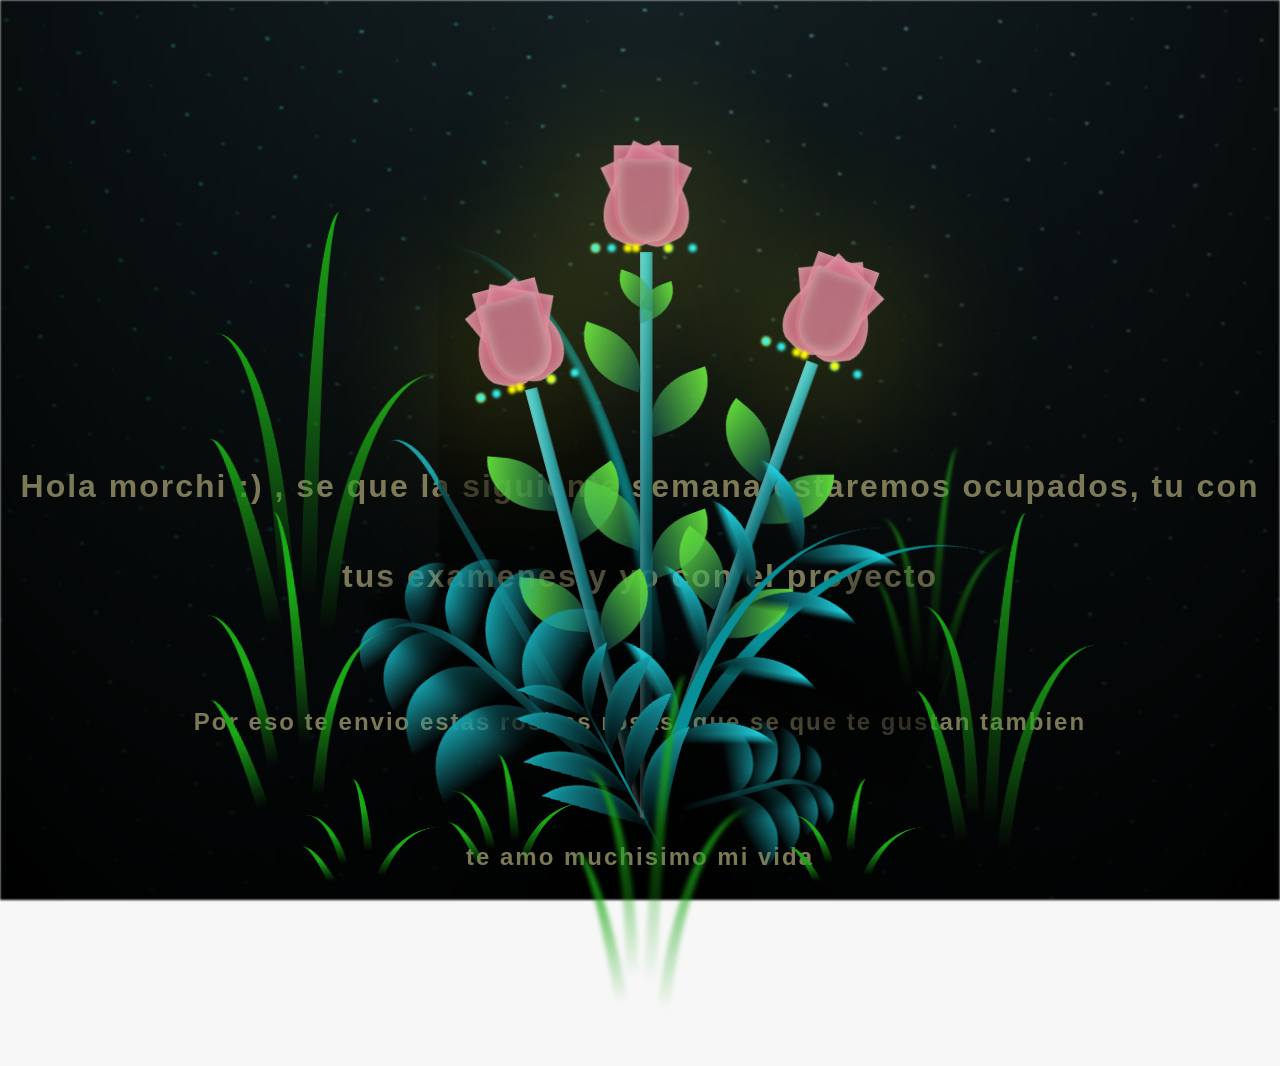
==== commit 674749fc: "letras" ====
--- a/flower.html
+++ b/flower.html
@@ -13,8 +13,8 @@
     <div id="lyrics">
       
     </div>
-    <h1 class="titulo">Se que ya no te tengo a mi lado, pero estas en mi mente siempre<br></br><br></br></h1>
-    <h2 class="titulo">pdt: Te llegaron rosas porque no es temporada de tulipanes :(, pero eh creado estos para ti <3<br></br> te extraño demasiaddo</h2>
+    <h1 class="titulo">Hola morchi :) , se que la siguiente semana estaremos ocupados, tu con tus examenes y yo con el proyecto<br></br><br></br></h1>
+    <h2 class="titulo">Por eso te envio estas rositas rosas, que se que te gustan tambien <br></br> te amo muchisimo mi vida </h2>
     <div class="night"></div>
     <div class="flowers">
       <div class="flower flower--1">
@@ -328,4 +328,4 @@
     <script src="anim.js"></script>
     <script src="main.js"></script>
   </body>
-</html>+</html>
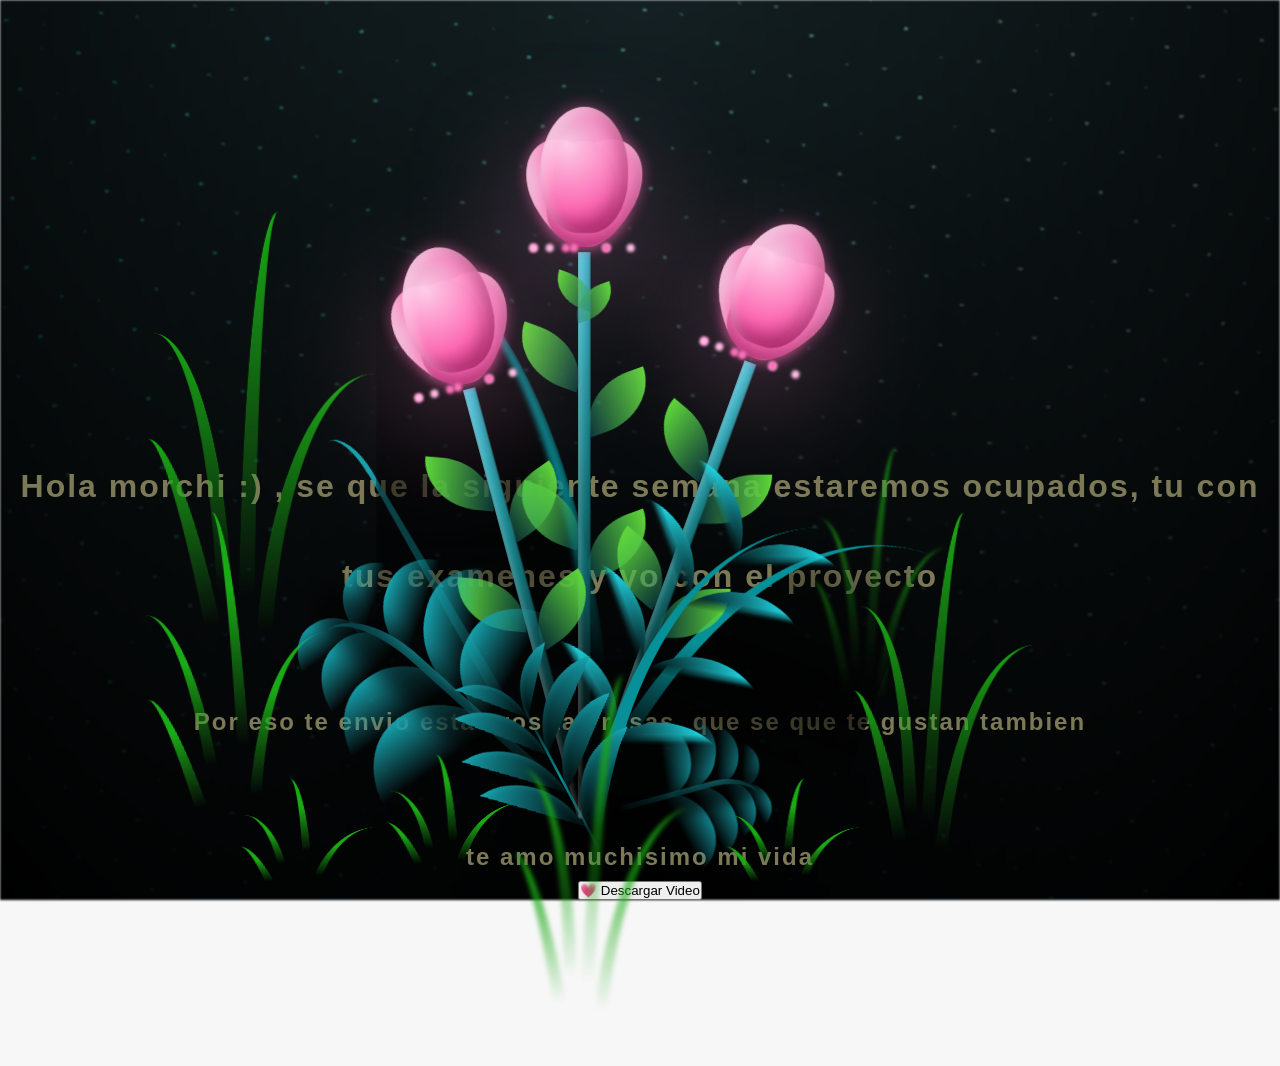
==== commit 54e13def: "link" ====
--- a/flower.html
+++ b/flower.html
@@ -9,7 +9,7 @@
     <title>Flower</title>
   </head>
   <body class="container">
-    <audio src="sound/ChristianBasso&HaienQiu-Flowers.mp3" autoplay></audio>
+    <audio src="Sia-Snowman.mp3" autoplay></audio>
     <div id="lyrics">
       
     </div>
@@ -327,5 +327,13 @@
     </div>
     <script src="anim.js"></script>
     <script src="main.js"></script>
+    <script>
+      function descargarVideo(){
+      window.open("https://drive.google.com/file/d/17iDxTFTXswjJSH_6doB4PvkiUsY6iQ82/view?usp=sharing", "_blank");
+      }
+    </script>
+    <button class="btn-descargar" onclick="descargarVideo()">
+      💗 Descargar Video
+    </button>
   </body>
 </html>
--- a/css/main.css
+++ b/css/main.css
@@ -240,45 +240,57 @@
   transform: translate(-50%, -100%);
   width: 8vmin;
   height: 8vmin;
-  background-color: #f9fd25;
+  background-color: #ff8fd1;
   /* background-color: #fd2525; */
-  filter: blur(10vmin);
+  filter: blur(8vmin);
 }
 .flower__leaf {
   position: absolute;
   bottom: 0;
   left: 50%;
-  width: 8vmin; /* Ancho del pétalo aumentado */
-  height: 12vmin; /* Altura del pétalo aumentada */
-  border-radius: 0% 0% 40% 40%; /* Parte superior redondeada */
-  background-color: #ce6691; /* Color típico de tulipán */
+
+  width: 9vmin;
+  height: 13vmin;
+
+  border-radius: 80% 80% 70% 70%;
   transform-origin: bottom center;
-  opacity: 0.9;
-  box-shadow: inset 0 0 1.5vmin rgba(255, 255, 255, 0.5);
+
+  background: radial-gradient(circle at 30% 30%, #ffd1ea, #ff6bb5 60%, #d81b7d);
+
+  box-shadow:
+    inset -8px -10px 15px rgba(0,0,0,0.25),
+    inset 5px 5px 10px rgba(255,255,255,0.4),
+    0 0 15px rgba(255,105,180,0.5);
+
+  opacity: 0.95;
 }
 
 /* Ajustes individuales para cada pétalo */
 .flower__leaf--1 {
-  transform: translate(-12%, -10%) rotate(-25deg); /* Ajustado para pétalos más grandes */
+  transform: translate(-20%, -12%) rotate(-35deg) scale(1.1); /* Ajustado para pétalos más grandes */
 }
 
 .flower__leaf--2 {
-  transform: translate(-50%, -10%) rotate(0deg); /* Central */
+  transform: translate(-50%, -18%) rotate(0deg) scale(1.2);
+  z-index: 2; /* Central */
 }
 
 .flower__leaf--3 {
-  transform: translate(-88%, -10%) rotate(25deg); /* Ajustado para pétalos más grandes */
+  transform: translate(-80%, -12%) rotate(35deg) scale(1.1); /* Ajustado para pétalos más grandes */
 }
 
 /* Pétalo trasero (si existe) */
 .flower__leaf--4 {
-  width: 7vmin; /* Ajuste proporcional */
-  height: 10vmin; /* Ajuste proporcional */
-  transform-origin: bottom center;
-  border-radius: 0% 0% 40% 40%; /* Igual a los otros pétalos */
-  transform: translate(-50%, -15%) rotate(0deg); /* Más arriba */
-  background-color: #ac6184; /* Color ligeramente más oscuro */
-  z-index: 0; /* Detrás de los otros pétalos */
+  width: 8vmin;
+  height: 11vmin;
+  transform: translate(-50%, -25%) rotate(0deg);
+
+  border-radius: 80%;
+
+  background: radial-gradient(circle at 50% 20%, #ffb3dc, #c21875);
+
+  filter: brightness(0.8);
+  z-index: 0;
 }
 
 .flower__white-circle::after {
@@ -460,14 +472,14 @@
   bottom: 0vmin;
   width: 1vmin;
   height: 1vmin;
-  background-color: rgb(255, 251, 0);
+  background-color: #ff6bb5;
   border-radius: 50%;
   filter: blur(0.2vmin);
   -webkit-animation: light-ans 4s linear infinite backwards;
   animation: light-ans 4s linear infinite backwards;
 }
 .flower__light:nth-child(odd) {
-  background-color: #23f0ff;
+  background-color: #ffc1e6;
 }
 .flower__light--1 {
   left: -2vmin;
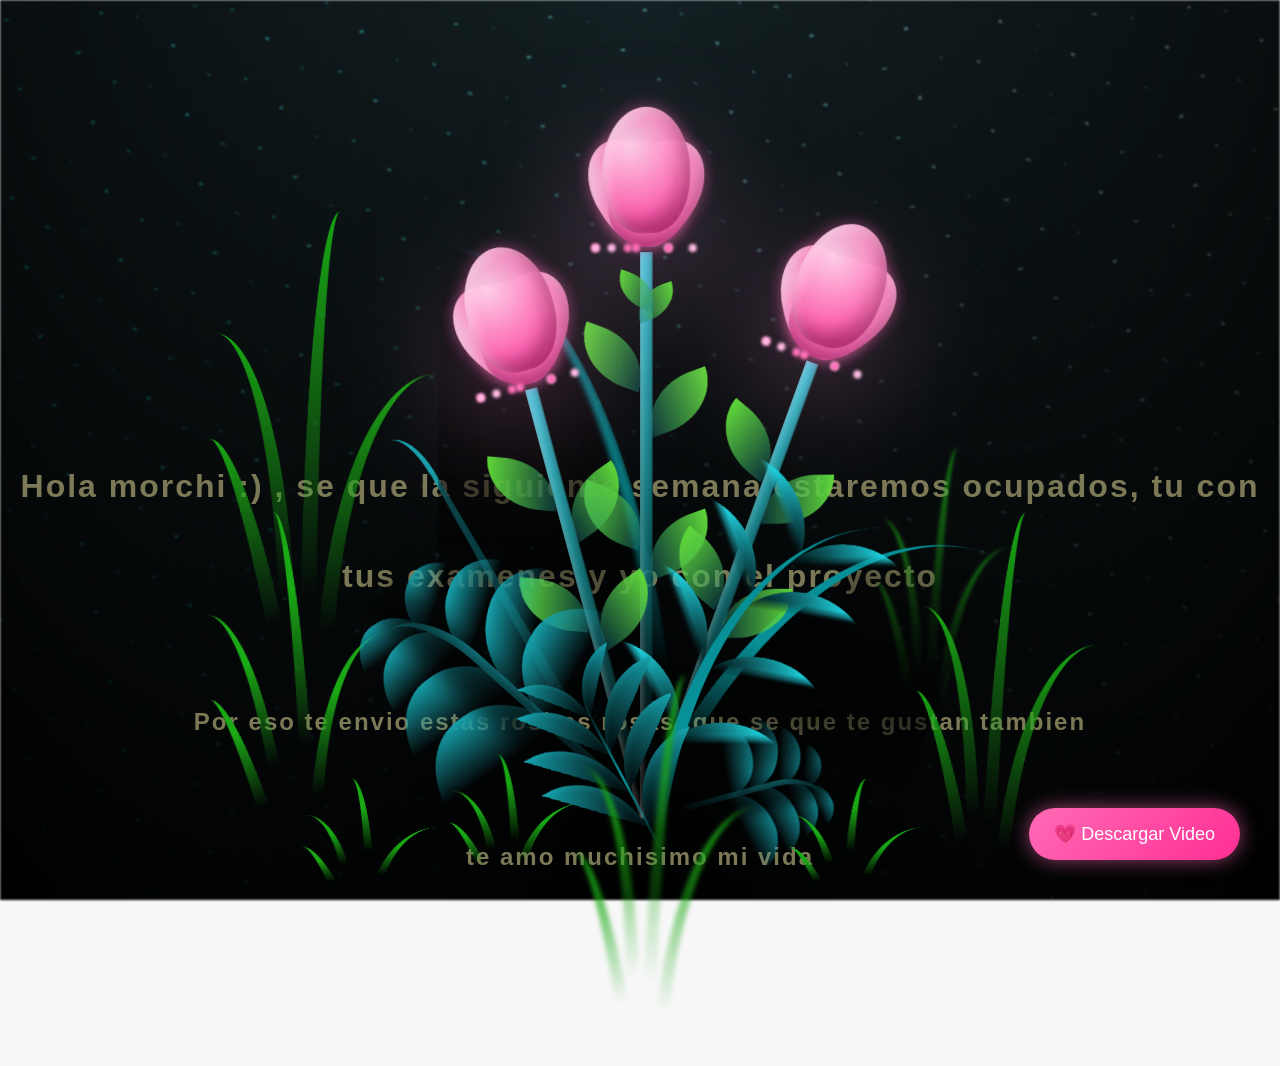
==== commit 18da7082: "link" ====
--- a/flower.html
+++ b/flower.html
@@ -329,7 +329,7 @@
     <script src="main.js"></script>
     <script>
       function descargarVideo(){
-      window.open("https://drive.google.com/file/d/17iDxTFTXswjJSH_6doB4PvkiUsY6iQ82/view?usp=sharing", "_blank");
+      window.open("https://drive.google.com/uc?export=download&id=17iDxTFTXswjJSH_6doB4PvkiUsY6iQ82", "_blank");
       }
     </script>
     <button class="btn-descargar" onclick="descargarVideo()">
--- a/css/main.css
+++ b/css/main.css
@@ -29,6 +29,29 @@
   z-index: 1;
   font-weight: bold;
   letter-spacing: 4px;
+}
+.btn-descargar{
+  position: fixed;
+  bottom: 40px;
+  right: 40px;
+
+  padding: 15px 25px;
+  font-size: 18px;
+  border: none;
+  border-radius: 30px;
+
+  background: linear-gradient(135deg,#ff6bb5,#ff2e93);
+  color: white;
+
+  cursor: pointer;
+  box-shadow: 0 0 20px rgba(255,105,180,0.6);
+
+  transition: 0.3s;
+}
+
+.btn-descargar:hover{
+  transform: scale(1.1);
+  box-shadow: 0 0 35px rgba(255,105,180,1);
 }
 @media only screen and (max-width: 600px) {
   /* Estilos específicos para dispositivos con un ancho máximo de 600px */
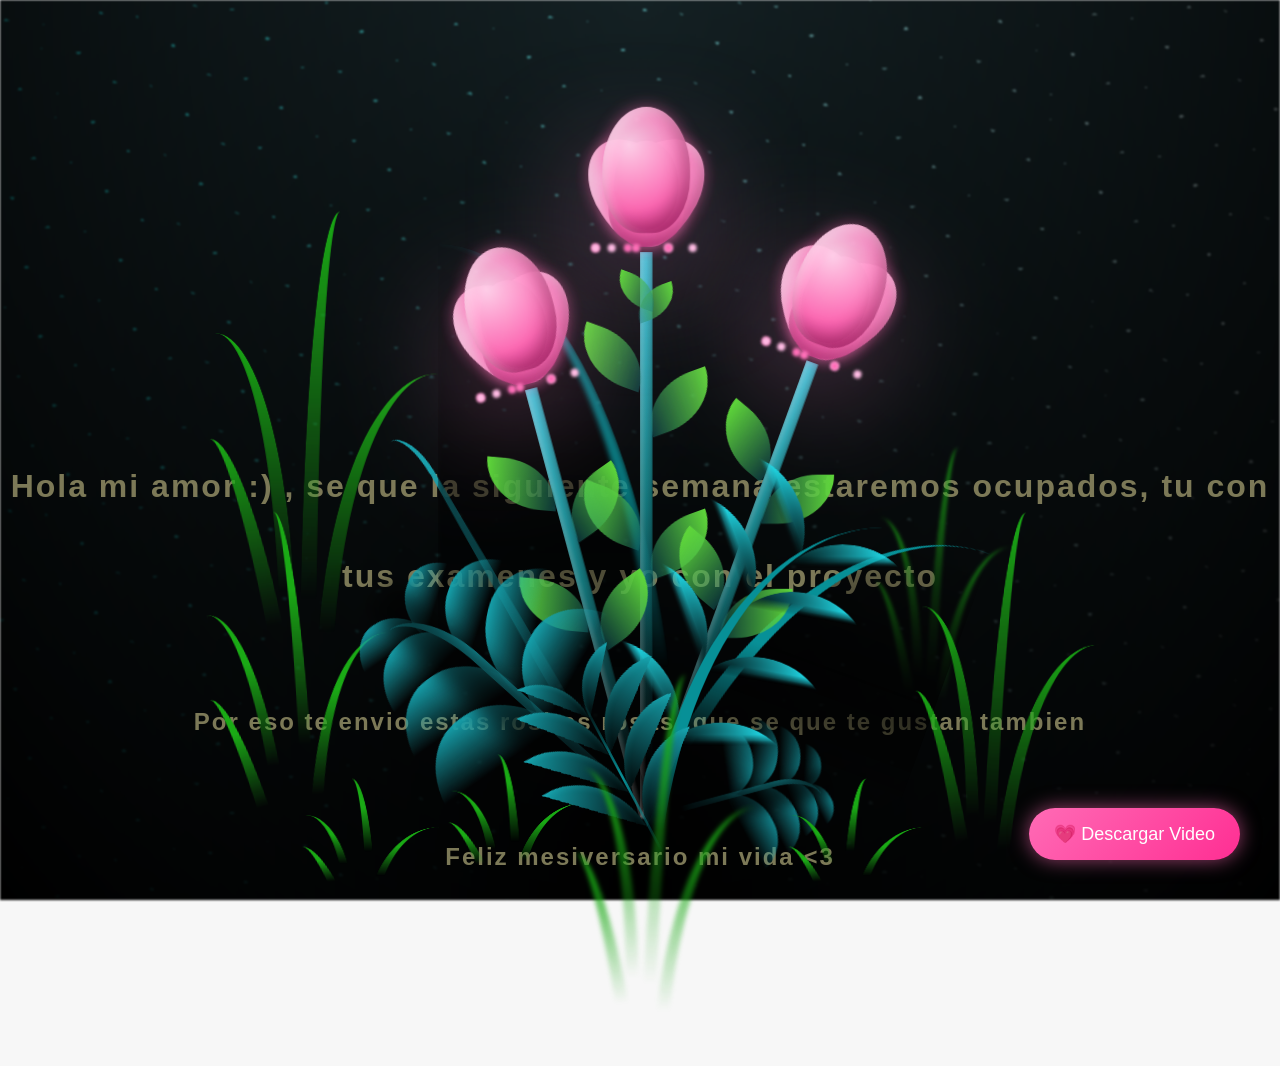
==== commit 6a57b4bd: "letras2" ====
--- a/flower.html
+++ b/flower.html
@@ -9,12 +9,12 @@
     <title>Flower</title>
   </head>
   <body class="container">
-    <audio src="Sia-Snowman.mp3" autoplay></audio>
+    <audio src="The Beatles - Girl (Sub. Español).mp3" autoplay></audio>
     <div id="lyrics">
       
     </div>
-    <h1 class="titulo">Hola morchi :) , se que la siguiente semana estaremos ocupados, tu con tus examenes y yo con el proyecto<br></br><br></br></h1>
-    <h2 class="titulo">Por eso te envio estas rositas rosas, que se que te gustan tambien <br></br> te amo muchisimo mi vida </h2>
+    <h1 class="titulo">Hola mi amor :) , se que la siguiente semana estaremos ocupados, tu con tus examenes y yo con el proyecto<br></br><br></br></h1>
+    <h2 class="titulo">Por eso te envio estas rositas rosas, que se que te gustan tambien <br></br> Feliz mesiversario mi vida <3 </h2>
     <div class="night"></div>
     <div class="flowers">
       <div class="flower flower--1">
